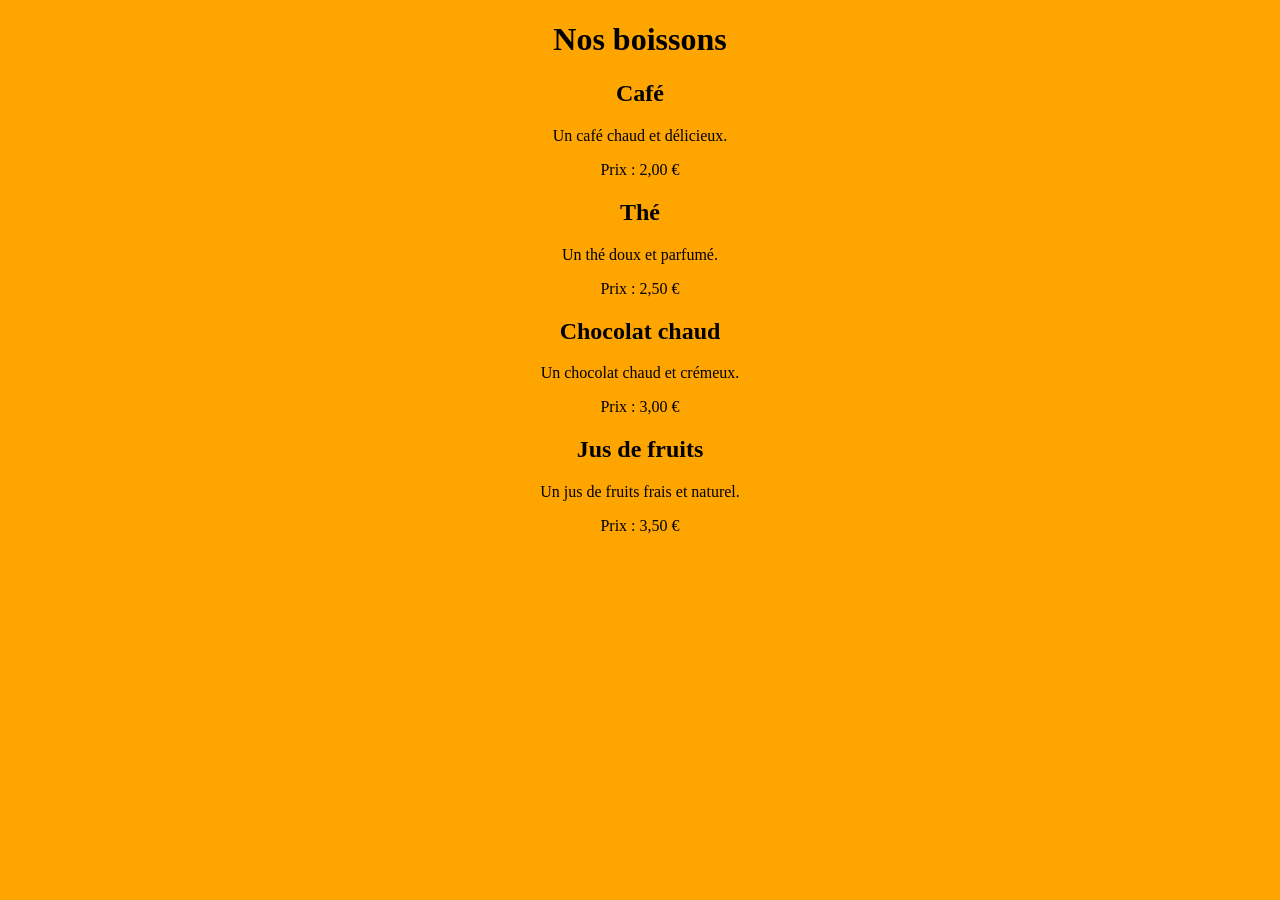
==== boissons.html @ 0578d08e "Page Boissons" ====
<!DOCTYPE html>
<html lang="en">
<head>
    <meta charset="UTF-8">
    <meta name="viewport" content="width=device-width, initial-scale=1.0">
    <link rel="stylesheet" href="css/style.css">
    <title>Document</title>
</head>
<body>
    <h1>Nos boissons</h1>

    <h2>Café</h2>
    <p>Un café chaud et délicieux.</p>
    <p>Prix : 2,00 €</p>

    <h2>Thé</h2>
    <p>Un thé doux et parfumé.</p>
    <p>Prix : 2,50 €</p>

    <h2>Chocolat chaud</h2>
    <p>Un chocolat chaud et crémeux.</p>
    <p>Prix : 3,00 €</p>

    <h2>Jus de fruits</h2>
    <p>Un jus de fruits frais et naturel.</p>
    <p>Prix : 3,50 €</p>

</body>
</html>
---- css/style.css ----
body
{
    background-color: orange;
    font-family: Calibri;
    text-align: center;
}

.bouton
{
    text-decoration: none;
    font-size: 20px;
    padding: 10px;
    background-color: white;
    color: black;
    border: 2px solid black;
    cursor: pointer;
    transition: 500ms;
}

.bouton:hover
{
    background-color: black;
	color: white;
    transition: 500ms;
}
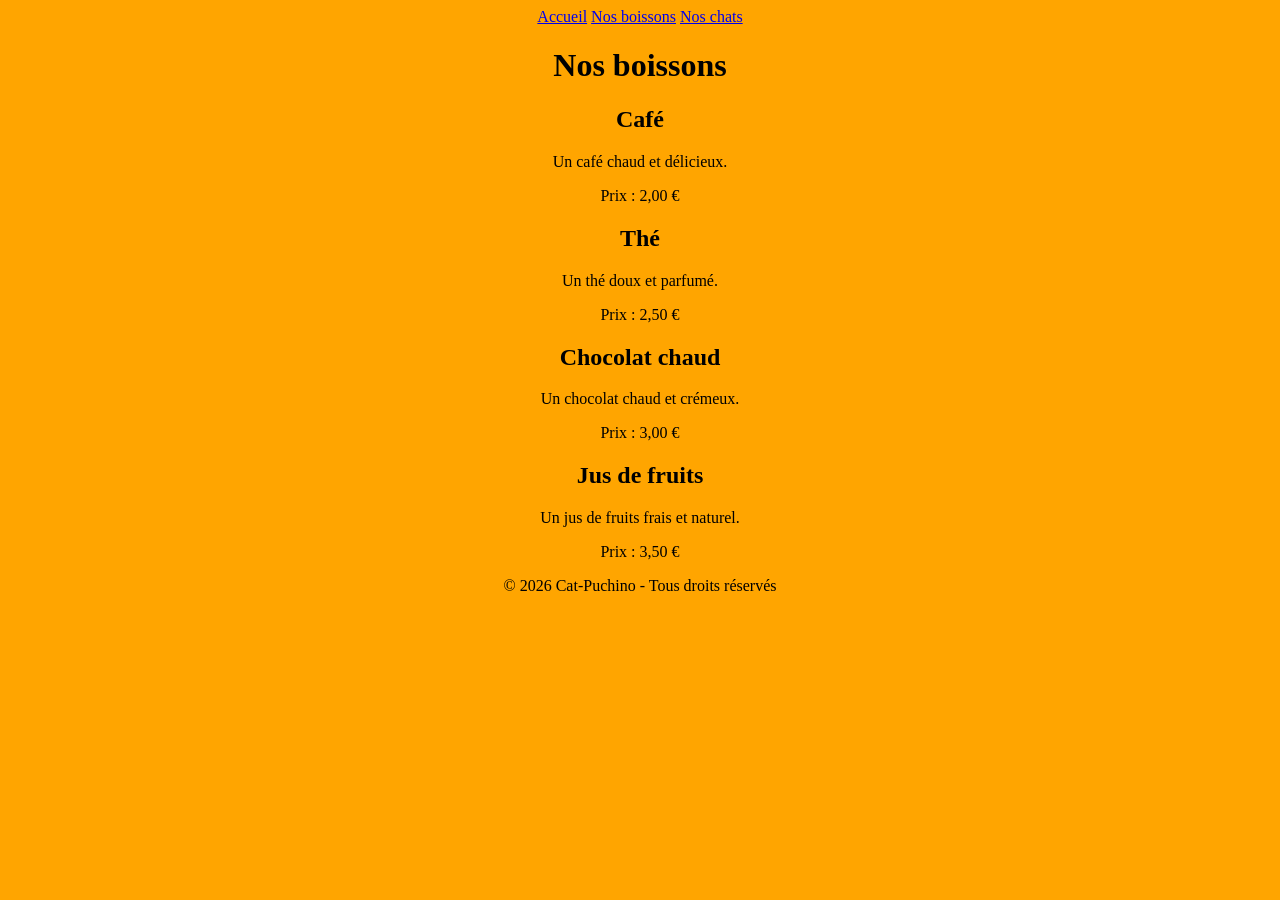
==== commit 8a399af0: "Feature/footer" ====
--- a/boissons.html
+++ b/boissons.html
@@ -4,9 +4,16 @@
     <meta charset="UTF-8">
     <meta name="viewport" content="width=device-width, initial-scale=1.0">
     <link rel="stylesheet" href="css/style.css">
-    <title>Document</title>
+    <title>Boissons</title>
 </head>
 <body>
+
+    <nav>
+        <a href="index.html">Accueil</a>
+        <a href="boissons.html">Nos boissons</a>
+        <a href="chats.html">Nos chats</a>
+    </nav>
+
     <h1>Nos boissons</h1>
 
     <h2>Café</h2>
@@ -25,5 +32,11 @@
     <p>Un jus de fruits frais et naturel.</p>
     <p>Prix : 3,50 €</p>
 
+
+
+    <footer>
+        <p>© 2026 Cat-Puchino - Tous droits réservés</p>
+    </footer>
+
 </body>
 </html>
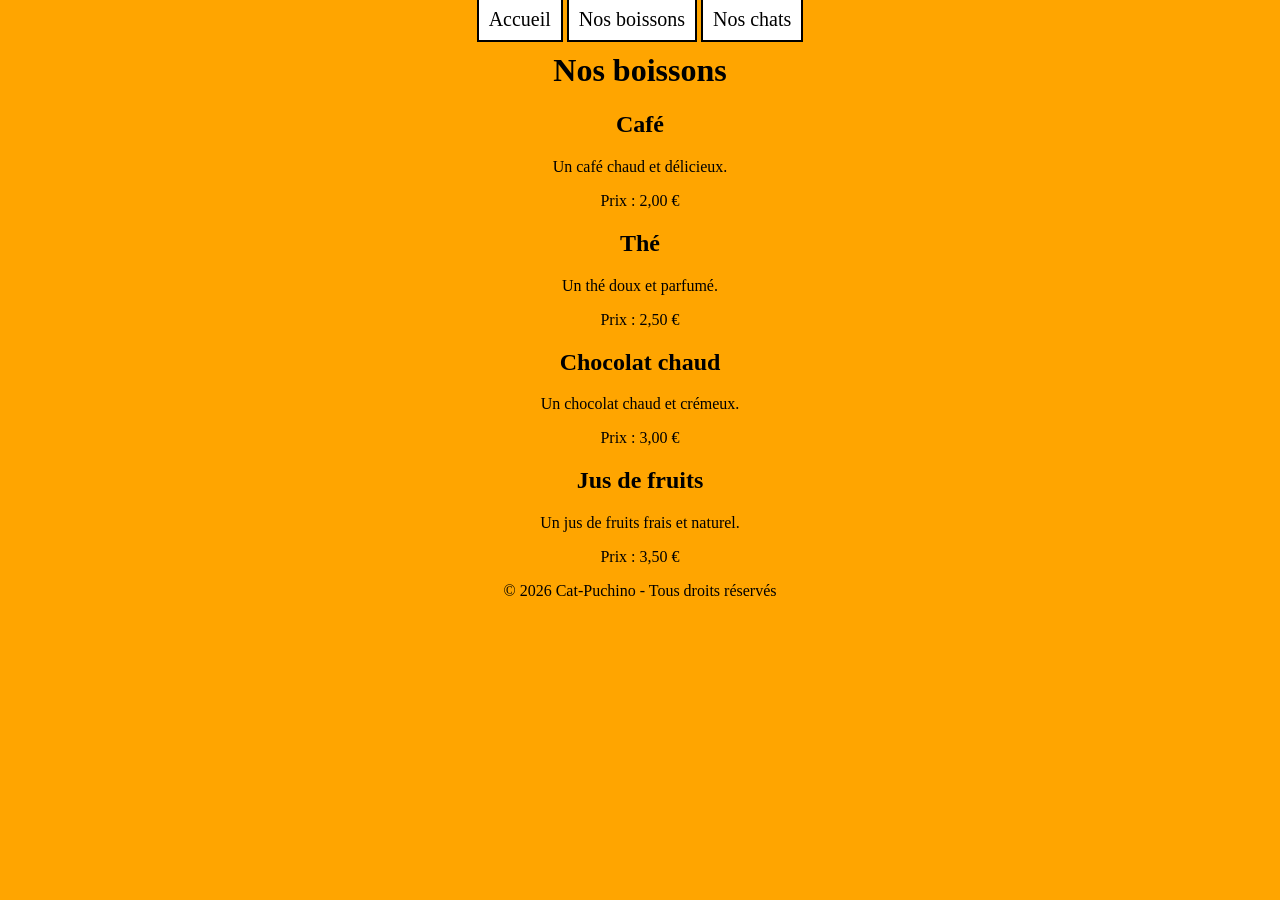
==== commit 48589c2b: "dev(css): - ajout de css pour la barre de navigation" ====
--- a/boissons.html
+++ b/boissons.html
@@ -9,9 +9,9 @@
 <body>
 
     <nav>
-        <a href="index.html">Accueil</a>
-        <a href="boissons.html">Nos boissons</a>
-        <a href="chats.html">Nos chats</a>
+        <a class="bouton" href="index.html">Accueil</a>
+        <a class="bouton" href="boissons.html">Nos boissons</a>
+        <a class="bouton" href="chats.html">Nos chats</a>
     </nav>
 
     <h1>Nos boissons</h1>
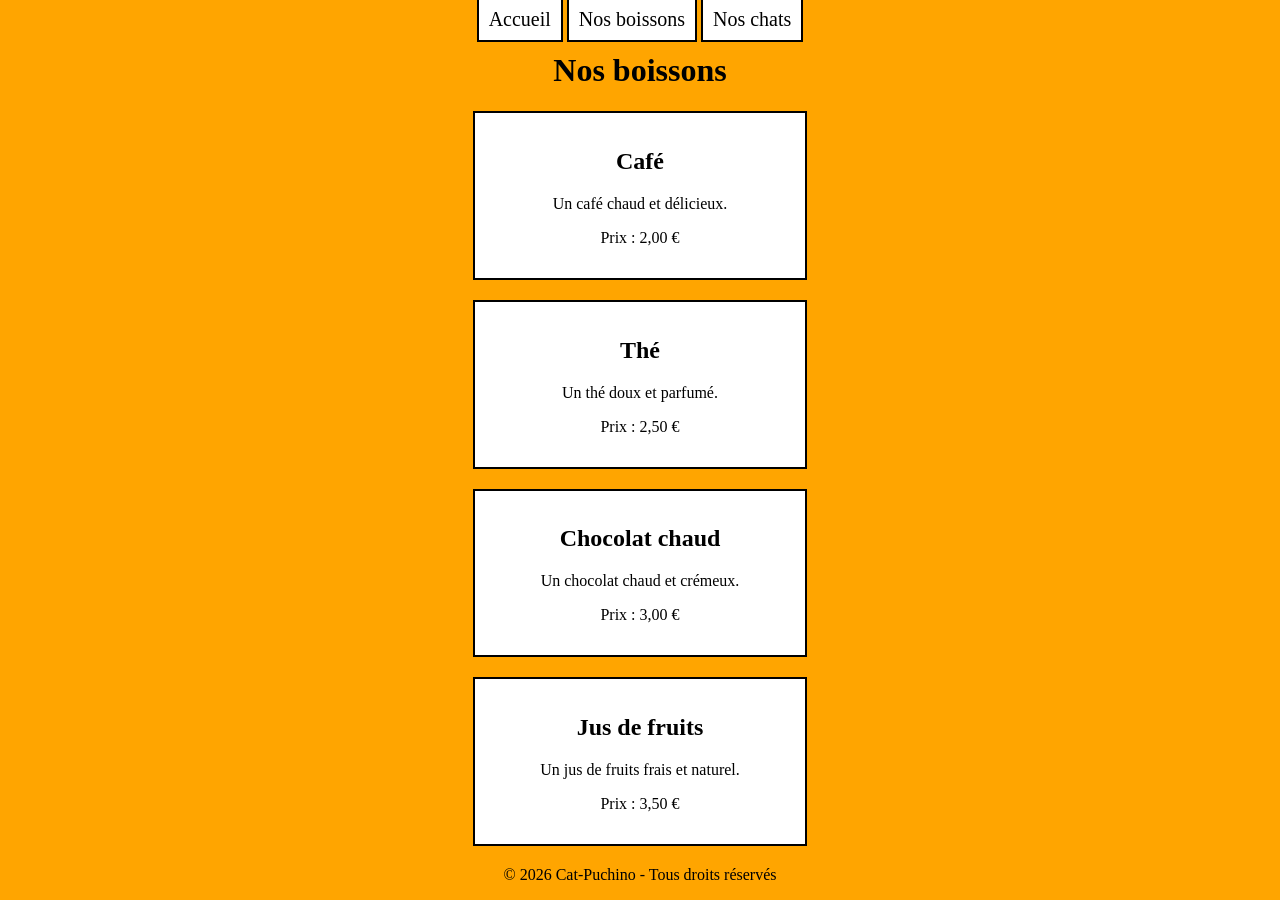
==== commit 6105884e: "Feature/FormePageBoisson" ====
--- a/boissons.html
+++ b/boissons.html
@@ -15,22 +15,29 @@
     </nav>
 
     <h1>Nos boissons</h1>
+    <div class="boissons-card">
+        <h2>Café</h2>
+        <p>Un café chaud et délicieux.</p>
+        <p>Prix : 2,00 €</p>
+    </div>
 
-    <h2>Café</h2>
-    <p>Un café chaud et délicieux.</p>
-    <p>Prix : 2,00 €</p>
+    <div class="boissons-card">
+        <h2>Thé</h2>
+        <p>Un thé doux et parfumé.</p>
+        <p>Prix : 2,50 €</p>
+    </div>
 
-    <h2>Thé</h2>
-    <p>Un thé doux et parfumé.</p>
-    <p>Prix : 2,50 €</p>
+    <div class="boissons-card">
+        <h2>Chocolat chaud</h2>
+        <p>Un chocolat chaud et crémeux.</p>
+        <p>Prix : 3,00 €</p>
+    </div>
 
-    <h2>Chocolat chaud</h2>
-    <p>Un chocolat chaud et crémeux.</p>
-    <p>Prix : 3,00 €</p>
-
-    <h2>Jus de fruits</h2>
-    <p>Un jus de fruits frais et naturel.</p>
-    <p>Prix : 3,50 €</p>
+    <div class="boissons-card">
+        <h2>Jus de fruits</h2>
+        <p>Un jus de fruits frais et naturel.</p>
+        <p>Prix : 3,50 €</p>
+    </div>
 
 
 
--- a/css/style.css
+++ b/css/style.css
@@ -22,4 +22,19 @@
     background-color: black;
 	color: white;
     transition: 500ms;
+}
+
+/* Style de la page boissons */
+.boissons
+{
+    padding: 20px;
+}
+
+.boissons-card
+{
+    background-color: white;
+    border: 2px solid black;
+    padding: 15px;
+    margin: 20px auto;
+    width: 300px;
 }
